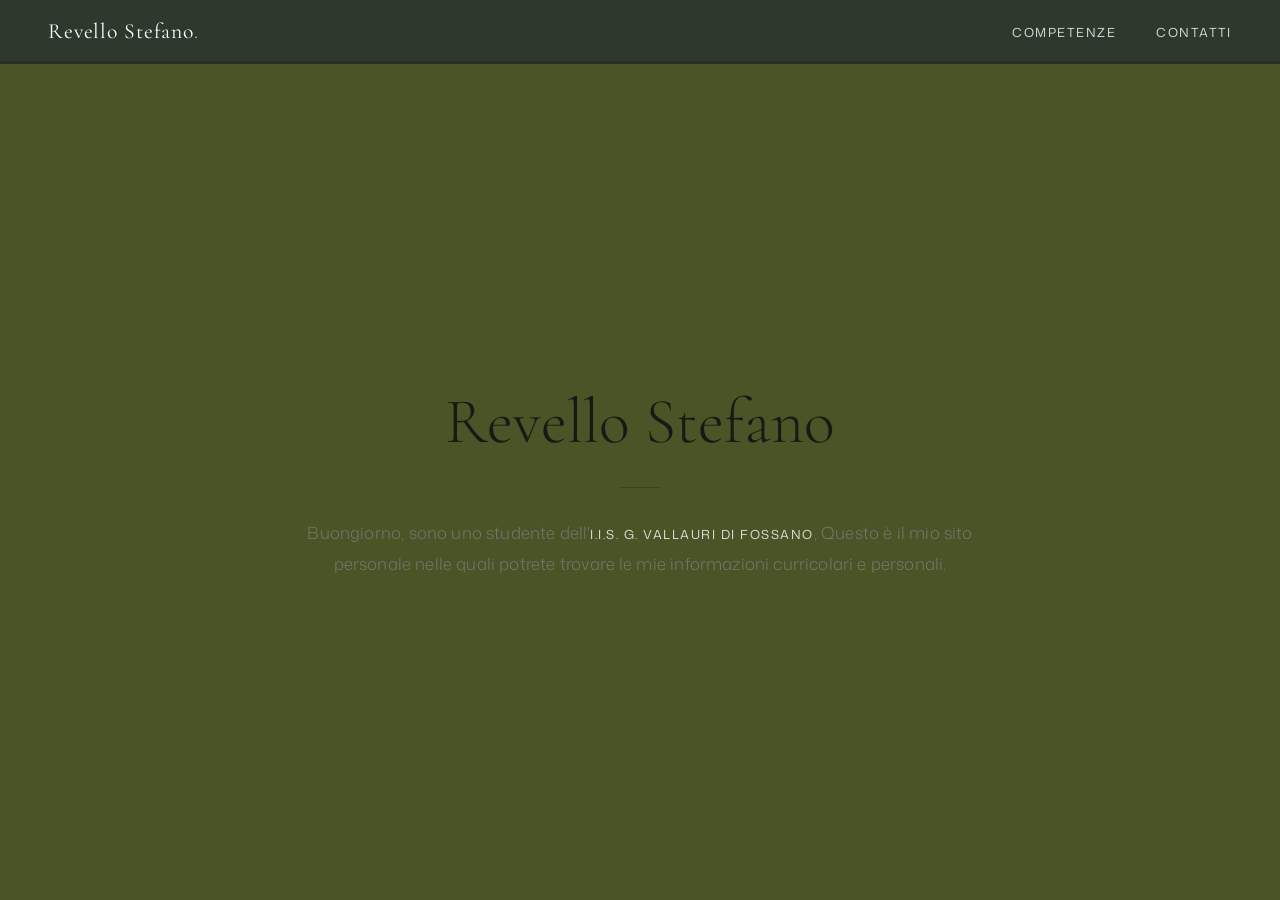
==== index.html @ 17320624 "inserimento sito" ====
<!DOCTYPE html>
<html lang="en">

<head>
    <meta charset="UTF-8" />
    <meta name="viewport" content="width=device-width, initial-scale=1.0" />
    <title>Revello Stefano</title>
    <link rel="preconnect" href="https://fonts.googleapis.com" />
    <link rel="preconnect" href="https://fonts.gstatic.com" crossorigin />
    <link
        href="https://fonts.googleapis.com/css2?family=Cormorant+Garamond:ital,wght@0,300;0,400;1,300&family=Mona+Sans:wght@300;400&display=swap"
        rel="stylesheet" />
    <link rel="stylesheet" href="index.css" />
</head>

<body>

    <nav>
        <a class="nav-logo" href="index.html">Revello Stefano<span>.</span></a>
        <ul class="nav-links">
            <li><a href="competenze.html">Competenze</a></li>
            <li><a href="contatti.html">Contatti</a></li>
        </ul>
    </nav>

    <main>
        <div class="hero">
            <h1>Revello Stefano</em></h1>
            <div class="divider"></div>
            <p class="testo">
                Buongiorno, sono uno studente dell'<a href="http://www.vallauri.edu/public/ita/pagina.asp"
                    target="_blank" class="link-generali">I.I.S. G. Vallauri di Fossano</a>,
                Questo è il mio sito personale nelle quali potrete trovare le mie informazioni curricolari e personali.
            </p>
        </div>
    </main>

</body>

</html>
---- index.css ----
/* ── RESET ── */
*,
*::before,
*::after {
    box-sizing: border-box;
    margin: 0;
    padding: 0;
}

/* ── VARIABILI ── */
:root {
    --bg: #f5f2ec;
    --ink: #1a1814;
    --muted: #7a756d;
    --accent: #2D392D;
    --nav-h: 64px;
    --btn-dark: #2e2e2e;
}

/* ── BASE ── */
html,
body {
    height: 100%;
}

body {
    background-color: #495427;
    color: var(--ink);
    font-family: 'Mona Sans', sans-serif;
    font-weight: 300;
    min-height: 100vh;
}

/* ── NAV ── */
nav {
    position: fixed;
    inset: 0 0 auto 0;
    height: var(--nav-h);
    display: flex;
    align-items: center;
    justify-content: space-between;
    padding: 0 3rem;
    background: var(--accent);
    border-bottom: 3px solid rgba(0, 0, 0, 0.15);
    z-index: 100;
}

.nav-logo {
    font-family: 'Cormorant Garamond', serif;
    font-size: 1.35rem;
    font-weight: 400;
    letter-spacing: 0.04em;
    color: #fff;
    text-decoration: none;
    opacity: 0;
    animation: fadeUp 0.6s ease forwards 0.1s;
}

.nav-logo span {
    color: rgba(255, 255, 255, 0.6);
}

.nav-links {
    display: flex;
    gap: 2.5rem;
    list-style: none;
}

.nav-links li {
    opacity: 0;
    animation: fadeUp 0.6s ease forwards;
}

.nav-links li:nth-child(1) { animation-delay: 0.2s; }
.nav-links li:nth-child(2) { animation-delay: 0.3s; }
.nav-links li:nth-child(3) { animation-delay: 0.4s; }

.nav-links a {
    font-size: 0.78rem;
    font-weight: 400;
    letter-spacing: 0.12em;
    text-transform: uppercase;
    color: rgba(255, 255, 255, 0.8);
    text-decoration: none;
    position: relative;
    padding-bottom: 2px;
    transition: color 0.25s;
}

.nav-links a::after {
    content: '';
    position: absolute;
    left: 0;
    bottom: 0;
    width: 0;
    height: 1px;
    background: #fff;
    transition: width 0.3s ease;
}

.nav-links a:hover {
    color: #fff;
}

.nav-links a:hover::after {
    width: 100%;
}

/* ── MAIN / HERO ── */
main {
    min-height: 100vh;
    padding-top: var(--nav-h);
    display: flex;
    align-items: center;
    justify-content: center;
}

.hero {
    max-width: 680px;
    width: 90%;
    text-align: center;
    opacity: 0;
    transform: translateY(24px);
    animation: fadeUp 0.9s ease forwards 0.55s;
}

.eyebrow {
    font-size: 0.72rem;
    letter-spacing: 0.2em;
    text-transform: uppercase;
    color: var(--accent);
    margin-bottom: 1.4rem;
}

.hero h1 {
    font-family: 'Cormorant Garamond', serif;
    font-size: clamp(2.6rem, 6vw, 4rem);
    font-weight: 300;
    line-height: 1.15;
    color: var(--ink);
    margin-bottom: 1.8rem;
}

.hero h1 em {
    font-style: italic;
    color: var(--accent);
}

.divider {
    width: 40px;
    height: 1px;
    background: var(--accent);
    margin: 0 auto 1.8rem;
    opacity: 0.6;
}

.hero p {
    font-size: 1.05rem;
    line-height: 1.85;
    color: var(--muted);
    letter-spacing: 0.01em;
}

/* ── TESTO E LINK ── */
.testo {
    color: rgba(255, 255, 255, 0.8);
}

.link-generali {
    font-size: 0.78rem;
    font-weight: 400;
    letter-spacing: 0.12em;
    text-transform: uppercase;
    color: rgba(255, 255, 255, 0.8);
    text-decoration: none;
}

a:hover {
    text-decoration: underline;
    color: var(--color-hover);
}

/* ── WRAPPER ── */
.wrapper {
    flex-grow: 1;
    max-width: 670px;
    margin: 0 auto;
    width: 100%;
    padding: 10px;
}

/* ── TITOLI ── */
.titolo {
    font-family: 'Cormorant Garamond', serif;
    margin-bottom: 10px;
    font-size: 26pt;
    font-weight: bold;
}

/* ── BOTTONI ── */
.btn-bd-primary {
    --bs-btn-font-weight: 400;
    --bs-btn-color: var(--bs-light);
    --bs-btn-bg: var(--bs-primary);
    --bs-btn-border-radius: var(--border-radius);
    --bs-btn-border-color: var(--bs-primary);
    --bs-btn-hover-color: var(--bs-light);
    --bs-btn-hover-bg: color-mix(in srgb, var(--bs-primary) 95%, white);
    --bs-btn-hover-border-color: color-mix(in srgb, var(--bs-primary) 95%, white);
    --bs-btn-focus-shadow-rgb: var(--bs-primary-rgb);
    --bs-btn-active-color: var(--bs-btn-hover-color);
    --bs-btn-active-bg: color-mix(in srgb, var(--bs-primary) 95%, white);
    --bs-btn-active-border-color: color-mix(in srgb, var(--bs-primary) 95%, white);
    background-color: var(--btn-dark);
    border-color: var(--btn-dark);
    transition: transform 0.25s ease;
}

.btn-bd-primary:hover {
    transform: scale(1.05);
}

.bottoni {
    box-sizing: content-box;
    width: 125px;
    height: 125px;
    padding: 1rem;
}

/* ── LOGHI ── */
.img-div {
    background-size: contain;
    background-position: center;
    background-repeat: no-repeat;
    margin: 0 auto;
}

.btn-bd-primary:hover .img-div {
    opacity: 0.80;
}

.max-img-div {
    width: 110px;
    height: 110px;
}

.exagon-img-div {
    width: 125px;
    height: 125px;
}

.quad-img-div {
    border-radius: 15px;
}

#c-logo      { background-image: url('./img/C_Logo.png'); }
#cs-logo     { background-image: url('./img/C_sharp_logo.png'); }
#js-logo     { background-image: url('./img/Js_logo.png'); }
#bs-logo     { background-image: url('./img/C++_logo.png'); }
#html-logo   { background-image: url('./img/HTML_logo.png'); }
#css-logo    { background-image: url('./img/CSS_logo.png'); }
#cambridge-logo {
    background-image: url('./img/Cambridge.jpg');
    width: 110px;
    height: 110px;
}

/* ── GRIGLIA LINGUAGGI ── */
.btn-linguaggi {
    margin: 0;
    padding: 0;
    display: grid;
    grid-template-columns: repeat(3, 1fr);
    gap: 20px;
}

.btn-linguaggi > .row {
    display: contents;
}

.btn-linguaggi > .row > .col {
    display: flex;
    justify-content: center;
}

/* ── CERTIFICAZIONI ── */
.btn-certificazioni {
    display: flex;
    justify-content: center;
}

.bottone-cert {
    display: flex;
    flex-direction: column;
    align-items: center;
    gap: 8px;
}

#cambridge-btn {
    height: auto;
    display: flex;
    flex-direction: column;
    align-items: center;
    gap: 8px;
    padding: 1rem;
}

.bottone-cert-label {
    color: rgba(255, 255, 255, 0.85);
    font-size: 0.75rem;
    text-align: center;
    letter-spacing: 0.05em;
    margin: 0;
}

/* ── ANIMAZIONI ── */
@keyframes fadeUp {
    to {
        opacity: 1;
        transform: translateY(0);
    }
}

/* ── RESPONSIVE ── */
@media (max-width: 576px) {
    nav {
        padding: 0 1.4rem;
    }

    .nav-links {
        gap: 1.4rem;
    }

    .nav-links a {
        font-size: 0.72rem;
        letter-spacing: 0.08em;
    }

    .bottoni {
        width: 20vw;
        height: 20vw;
        padding: 10px;
    }

    .max-img-div {
        width: 15vw;
        height: 15vw;
    }

    .exagon-img-div {
        width: 20vw;
        height: 20vw;
    }
}
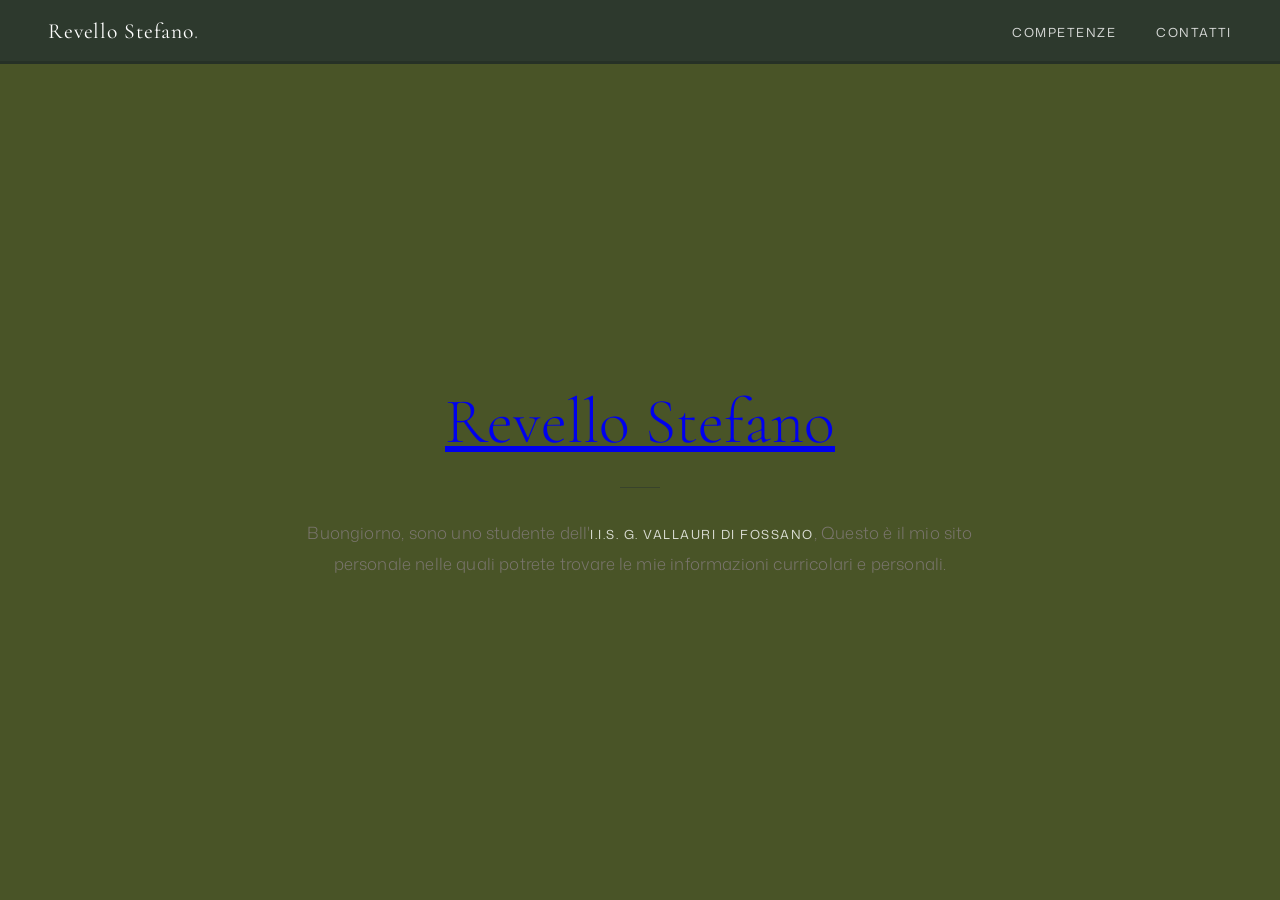
==== commit d0b1682e: "commit" ====
--- a/index.html
+++ b/index.html
@@ -25,7 +25,7 @@
 
     <main>
         <div class="hero">
-            <h1>Revello Stefano</em></h1>
+            <h1><a href="https://revellostefano.altervista.org/" target="_blank">Revello Stefano</a></em></h1>
             <div class="divider"></div>
             <p class="testo">
                 Buongiorno, sono uno studente dell'<a href="http://www.vallauri.edu/public/ita/pagina.asp"
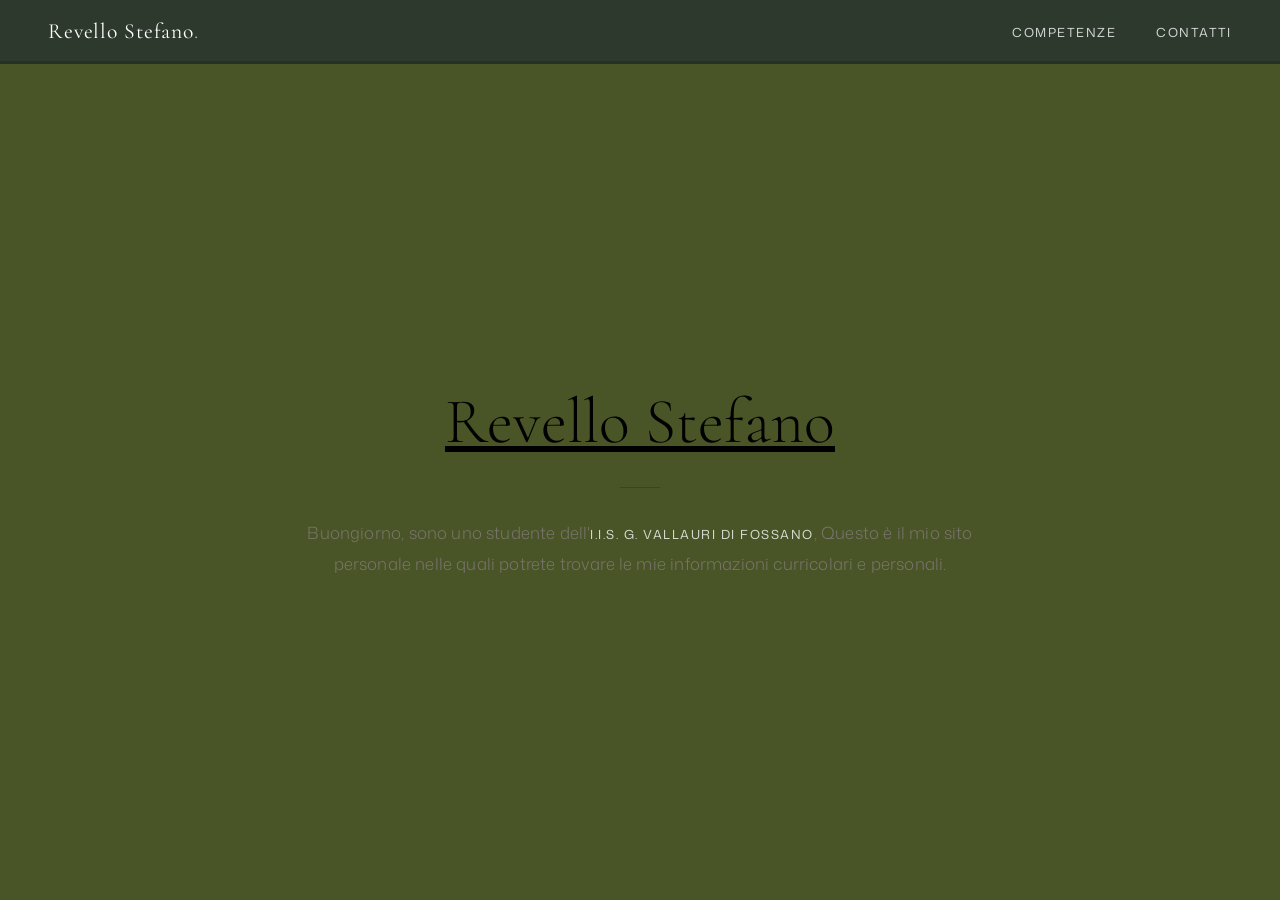
==== commit 920bc733: "dd" ====
--- a/index.html
+++ b/index.html
@@ -25,7 +25,7 @@
 
     <main>
         <div class="hero">
-            <h1><a href="https://revellostefano.altervista.org/" target="_blank">Revello Stefano</a></em></h1>
+            <h1><a href="https://revellostefano.altervista.org/" target="_blank"  class="linkTitolo">Revello Stefano</a></em></h1>
             <div class="divider"></div>
             <p class="testo">
                 Buongiorno, sono uno studente dell'<a href="http://www.vallauri.edu/public/ita/pagina.asp"
--- a/index.css
+++ b/index.css
@@ -29,6 +29,10 @@
     font-family: 'Mona Sans', sans-serif;
     font-weight: 300;
     min-height: 100vh;
+}
+
+.linkTitolo{
+    color: black;
 }
 
 /* ── NAV ── */
